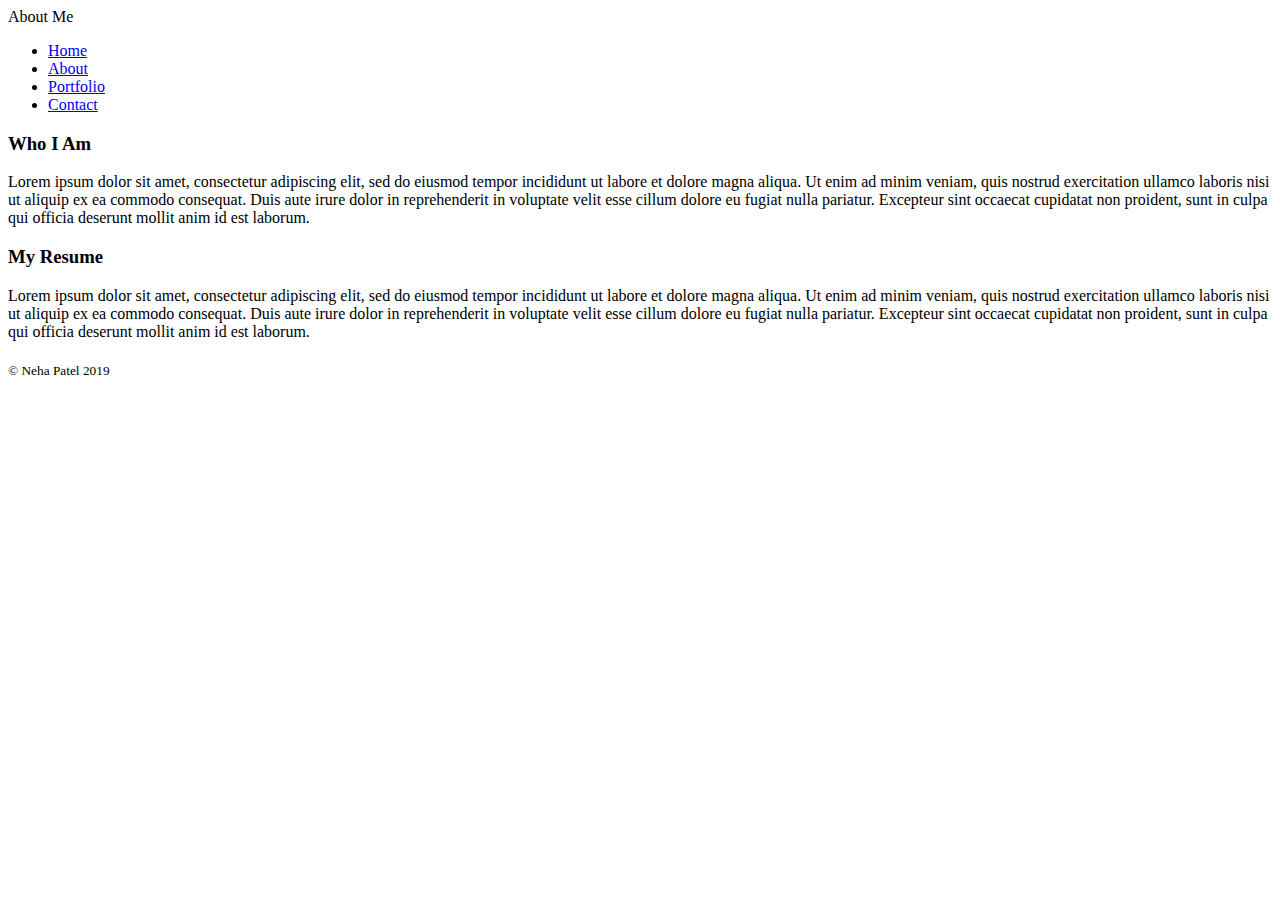
==== about.html @ 220673e8 "Modified headers" ====
<!DOCTYPE html>
<html lang="en">
  <head>
      <meta charset="utf-8">
      <title>Lorem ipsum</title>
  </head>

<body>
<header>About Me</header>
<nav>
    <ul>
      <li><a href="index.html">Home</a></li>
      <li><a href="about.html">About</a></li>
      <li><a href="portfolio.html">Portfolio</a></li>
      <li><a href="contact.html">Contact</a></li>
    </ul>
</nav>

  <article>
    <h3>Who I Am</h3>
      <p>Lorem ipsum dolor sit amet, consectetur adipiscing elit, sed do eiusmod tempor incididunt ut labore et dolore magna aliqua. Ut enim ad minim veniam, quis nostrud exercitation ullamco laboris nisi ut aliquip ex ea commodo consequat. Duis aute irure dolor in reprehenderit in voluptate velit esse cillum dolore eu fugiat nulla pariatur. Excepteur sint occaecat cupidatat non proident, sunt in culpa qui officia deserunt mollit anim id est laborum.</p>
  </article>

  <article>
    <h3>My Resume</h3>
      <p>Lorem ipsum dolor sit amet, consectetur adipiscing elit, sed do eiusmod tempor incididunt ut labore et dolore magna aliqua. Ut enim ad minim veniam, quis nostrud exercitation ullamco laboris nisi ut aliquip ex ea commodo consequat. Duis aute irure dolor in reprehenderit in voluptate velit esse cillum dolore eu fugiat nulla pariatur. Excepteur sint occaecat cupidatat non proident, sunt in culpa qui officia deserunt mollit anim id est laborum.</p>
  </article>

<footer>
  <p><sub>&#169; Neha Patel 2019</sub></p>
</footer>

</body>

</html>
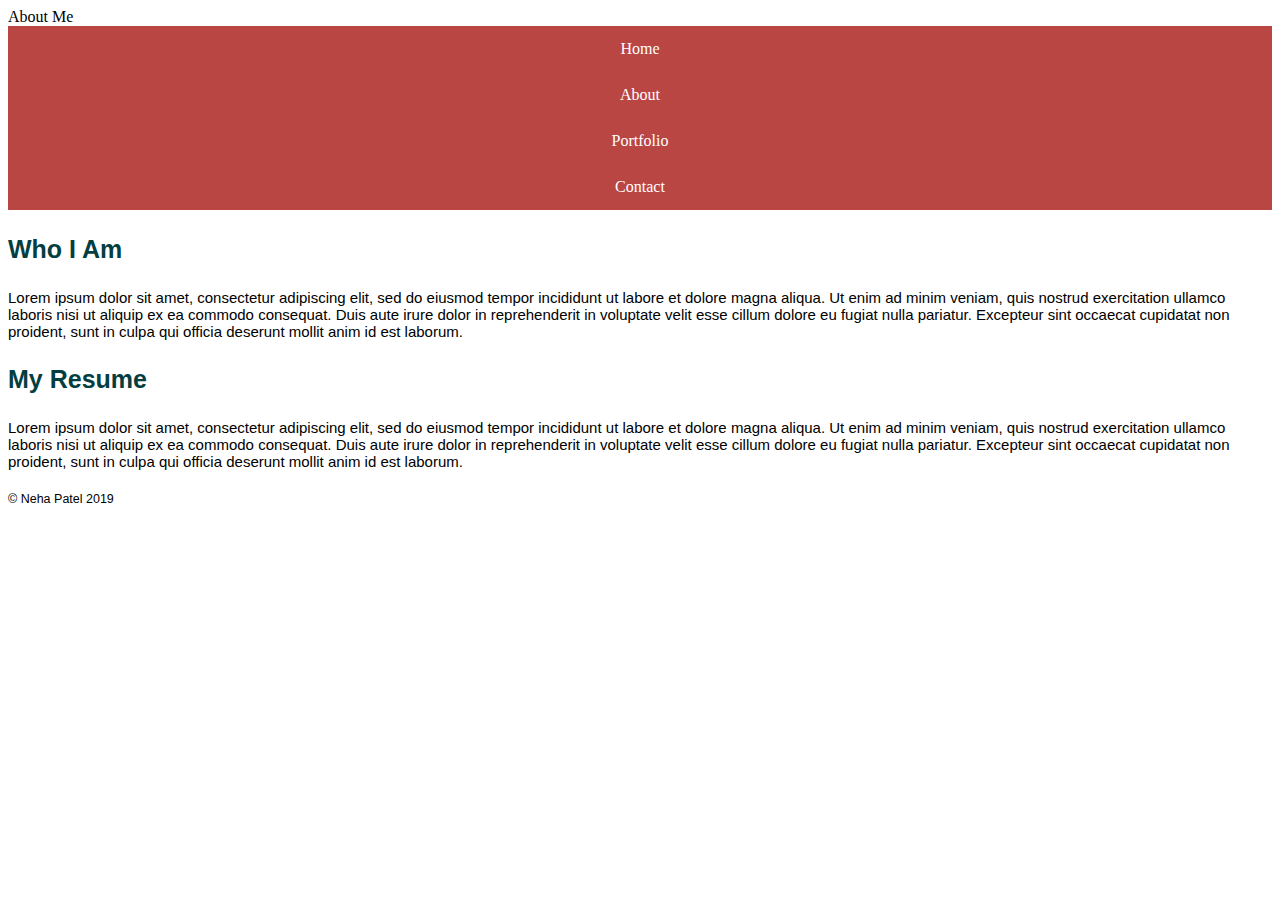
==== commit ba188ceb: "Added css for h1, h2, h3, nav, and p." ====
--- a/about.html
+++ b/about.html
@@ -2,18 +2,19 @@
 <html lang="en">
   <head>
       <meta charset="utf-8">
-      <title>Lorem ipsum</title>
+      <title>About Neha Patel</title>
+      <link rel="stylesheet" type="text/css" href="styles/stylesheet.css">
   </head>
 
 <body>
 <header>About Me</header>
 <nav>
-    <ul>
-      <li><a href="index.html">Home</a></li>
-      <li><a href="about.html">About</a></li>
-      <li><a href="portfolio.html">Portfolio</a></li>
-      <li><a href="contact.html">Contact</a></li>
-    </ul>
+  <ul class="ul-navigation">
+    <li class="li-navigation"><a href="index.html" class="a-navigation">Home</a></li>
+    <li class="li-navigation"><a href="about.html" class="a-navigation">About</a></li>
+    <li class="li-navigation"><a href="portfolio.html" class="a-navigation">Portfolio</a></li>
+    <li class="li-navigation"><a href="contact.html" class="a-navigation">Contact</a></li>
+  </ul>
 </nav>
 
   <article>
--- a/styles/stylesheet.css
+++ b/styles/stylesheet.css
@@ -0,0 +1,52 @@
+/*Note on colors: #043E41 for teal; #987122 for gold; #982522 for pinkish red; go to http://paletton.com/#uid=33j0u0kkynpac-PfyswoVj5umdy*/
+
+/*code for h1, h2, h3*/
+h1 {
+  color: black;
+  font-size: 40px;
+  font-family: Helvetica, sans-serif;
+}
+
+h2 {
+  color: black;
+  font-size: 30px;
+  font-family: Helvetica, sans-serif;
+}
+
+h3 {
+  color:  #043E41;
+  font-size: 25px;
+  font-family: Helvetica, sans-serif;
+}
+
+/*code for navigation bar, the class is "naviagation"*/
+.ul-navigation {
+  list-style-type: none;
+  margin: 0;
+  padding: 0;
+  overflow: hidden;
+  background-color: #BA4643;
+}
+
+.li-navigation {
+  display: inline;
+}
+
+.a-navigation {
+  display: block;
+  color: white;
+  text-align: center;
+  padding: 14px 16px;
+  text-decoration: none;
+}
+
+/* Change the navigation link color to #74A7A9 (teal) on hover */
+li a:hover {
+  background-color: #74A7A9;
+}
+
+/*code for paragraphs*/
+p {
+  font-family:  Helvetica, sans-serif;
+  font-size: 15px;
+}
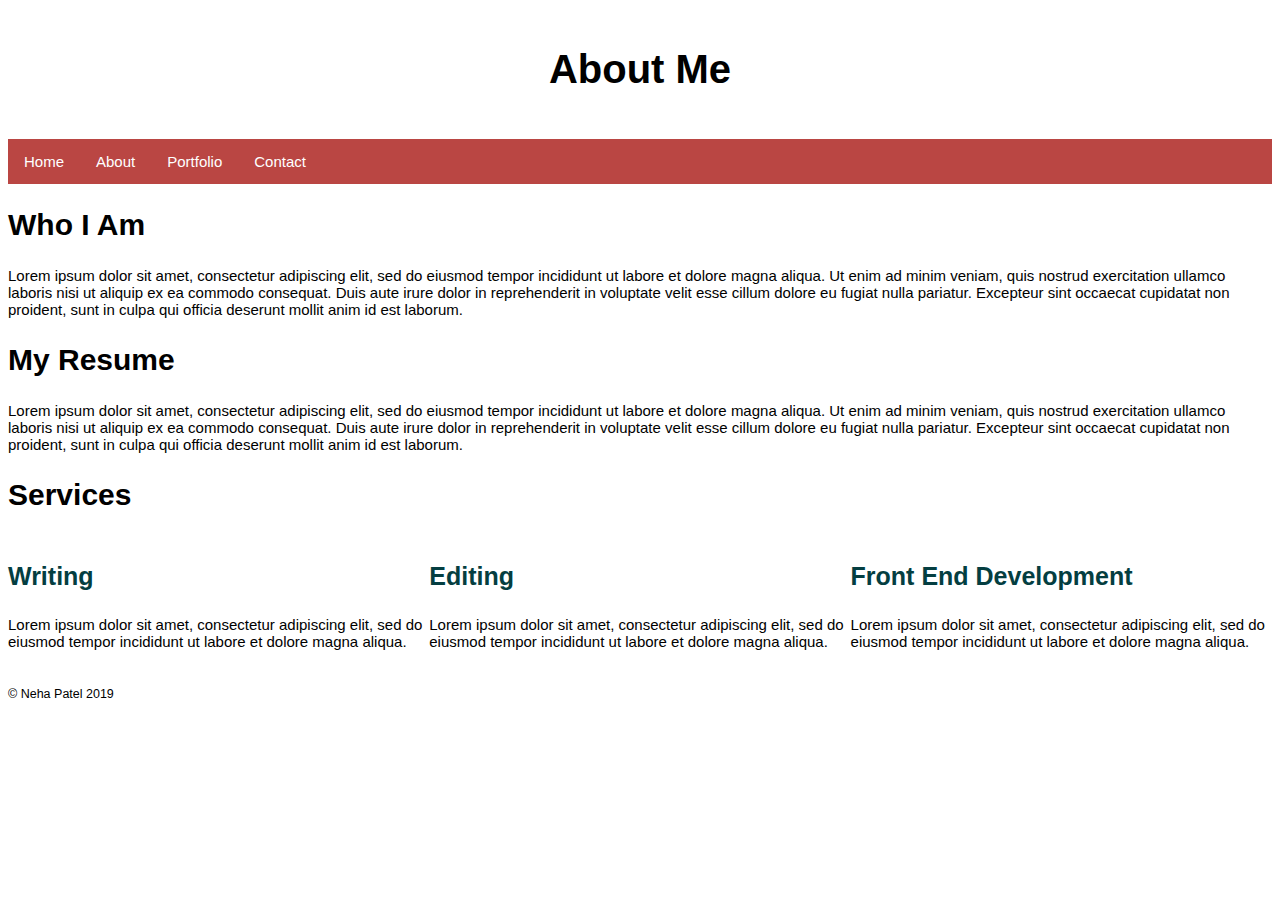
==== commit 049654f0: "Added columns to about.html and added specifications for hex codes." ====
--- a/about.html
+++ b/about.html
@@ -7,7 +7,7 @@
   </head>
 
 <body>
-<header>About Me</header>
+<h1>About Me</h1>
 <nav>
   <ul class="ul-navigation">
     <li class="li-navigation"><a href="index.html" class="a-navigation">Home</a></li>
@@ -18,14 +18,32 @@
 </nav>
 
   <article>
-    <h3>Who I Am</h3>
+    <h2>Who I Am</h2>
       <p>Lorem ipsum dolor sit amet, consectetur adipiscing elit, sed do eiusmod tempor incididunt ut labore et dolore magna aliqua. Ut enim ad minim veniam, quis nostrud exercitation ullamco laboris nisi ut aliquip ex ea commodo consequat. Duis aute irure dolor in reprehenderit in voluptate velit esse cillum dolore eu fugiat nulla pariatur. Excepteur sint occaecat cupidatat non proident, sunt in culpa qui officia deserunt mollit anim id est laborum.</p>
   </article>
 
   <article>
-    <h3>My Resume</h3>
+    <h2>My Resume</h2>
       <p>Lorem ipsum dolor sit amet, consectetur adipiscing elit, sed do eiusmod tempor incididunt ut labore et dolore magna aliqua. Ut enim ad minim veniam, quis nostrud exercitation ullamco laboris nisi ut aliquip ex ea commodo consequat. Duis aute irure dolor in reprehenderit in voluptate velit esse cillum dolore eu fugiat nulla pariatur. Excepteur sint occaecat cupidatat non proident, sunt in culpa qui officia deserunt mollit anim id est laborum.</p>
   </article>
+
+  <section class="row">
+    <h2>Services</h2>
+      <article class="column">
+        <h3 class>Writing</h3>
+        <p class>Lorem ipsum dolor sit amet, consectetur adipiscing elit, sed do eiusmod tempor incididunt ut labore et dolore magna aliqua.</p>
+      </article>
+
+      <article class="column">
+        <h3 class>Editing</h3>
+        <p class=>Lorem ipsum dolor sit amet, consectetur adipiscing elit, sed do eiusmod tempor incididunt ut labore et dolore magna aliqua.</p>
+      </article>
+
+      <article class="column">
+        <h3>Front End Development</h3>
+        <p>Lorem ipsum dolor sit amet, consectetur adipiscing elit, sed do eiusmod tempor incididunt ut labore et dolore magna aliqua.</p>
+      </article>
+  </section>
 
 <footer>
   <p><sub>&#169; Neha Patel 2019</sub></p>
--- a/styles/stylesheet.css
+++ b/styles/stylesheet.css
@@ -5,6 +5,8 @@
   color: black;
   font-size: 40px;
   font-family: Helvetica, sans-serif;
+  padding: 20px;
+  text-align: center;
 }
 
 h2 {
@@ -30,6 +32,7 @@
 
 .li-navigation {
   display: inline;
+  float: left;
 }
 
 .a-navigation {
@@ -45,8 +48,42 @@
   background-color: #74A7A9;
 }
 
+/*code for links in general; this code will also apply to nav links*/
+/* selected links */
+a:active {
+  color: blue;
+}
+
+/* visited link */
+a:visited {
+  color: #FFDDDC;
+}
+
+/*code for unordered lists*/
+ul {
+  list-style-type: circle;
+  font-family:  Helvetica, sans-serif;
+  font-size: 15px;
+}
+
 /*code for paragraphs*/
 p {
   font-family:  Helvetica, sans-serif;
   font-size: 15px;
 }
+
+/*code for About page*/
+
+
+/* Create three equal columns that floats next to each other */
+.column {
+  float: left;
+  width: 33.33%;
+}
+
+/* Clear floats after the columns */
+.row:after {
+  content: "";
+  display: table;
+  clear: both;
+}
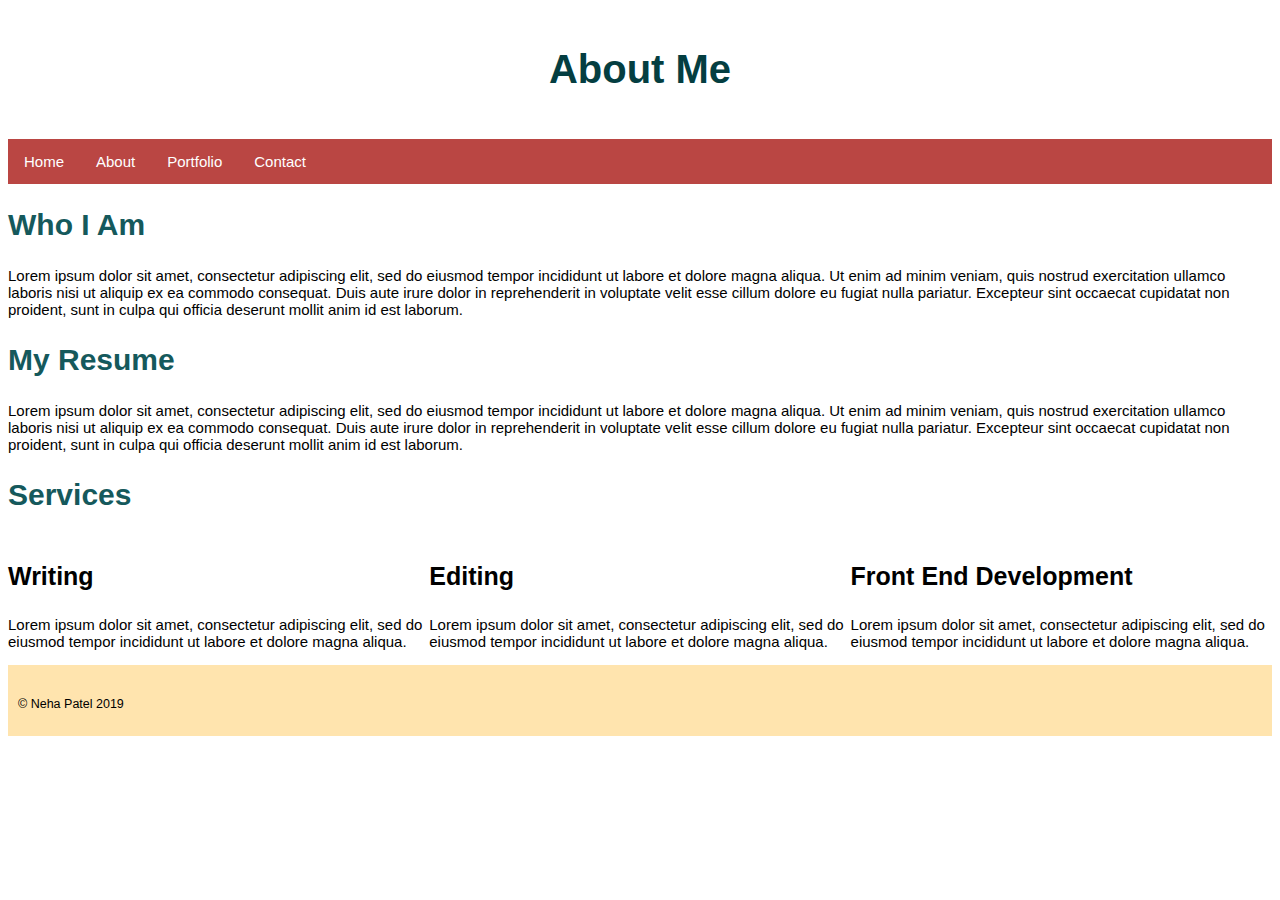
==== commit e69a7857: "Added footer and adjusted hex codes for headings." ====
--- a/about.html
+++ b/about.html
@@ -45,9 +45,9 @@
       </article>
   </section>
 
-<footer>
-  <p><sub>&#169; Neha Patel 2019</sub></p>
-</footer>
+  <footer>
+    <p class="footer"><sub>&#169; Neha Patel 2019</sub></p>
+  </footer>
 
 </body>
 
--- a/styles/stylesheet.css
+++ b/styles/stylesheet.css
@@ -2,7 +2,7 @@
 
 /*code for h1, h2, h3*/
 h1 {
-  color: black;
+  color: #043E41;
   font-size: 40px;
   font-family: Helvetica, sans-serif;
   padding: 20px;
@@ -10,13 +10,13 @@
 }
 
 h2 {
-  color: black;
+  color: #15595C;
   font-size: 30px;
   font-family: Helvetica, sans-serif;
 }
 
 h3 {
-  color:  #043E41;
+  color: black;
   font-size: 25px;
   font-family: Helvetica, sans-serif;
 }
@@ -87,3 +87,15 @@
   display: table;
   clear: both;
 }
+
+/* Code for footer */
+footer {
+  background-color: #FFE4AE;
+  text-align: left;
+  padding: 10px;
+}
+
+.footer {
+  font-size: 15px;
+  font-family: Helvetica, sans-serif;
+}
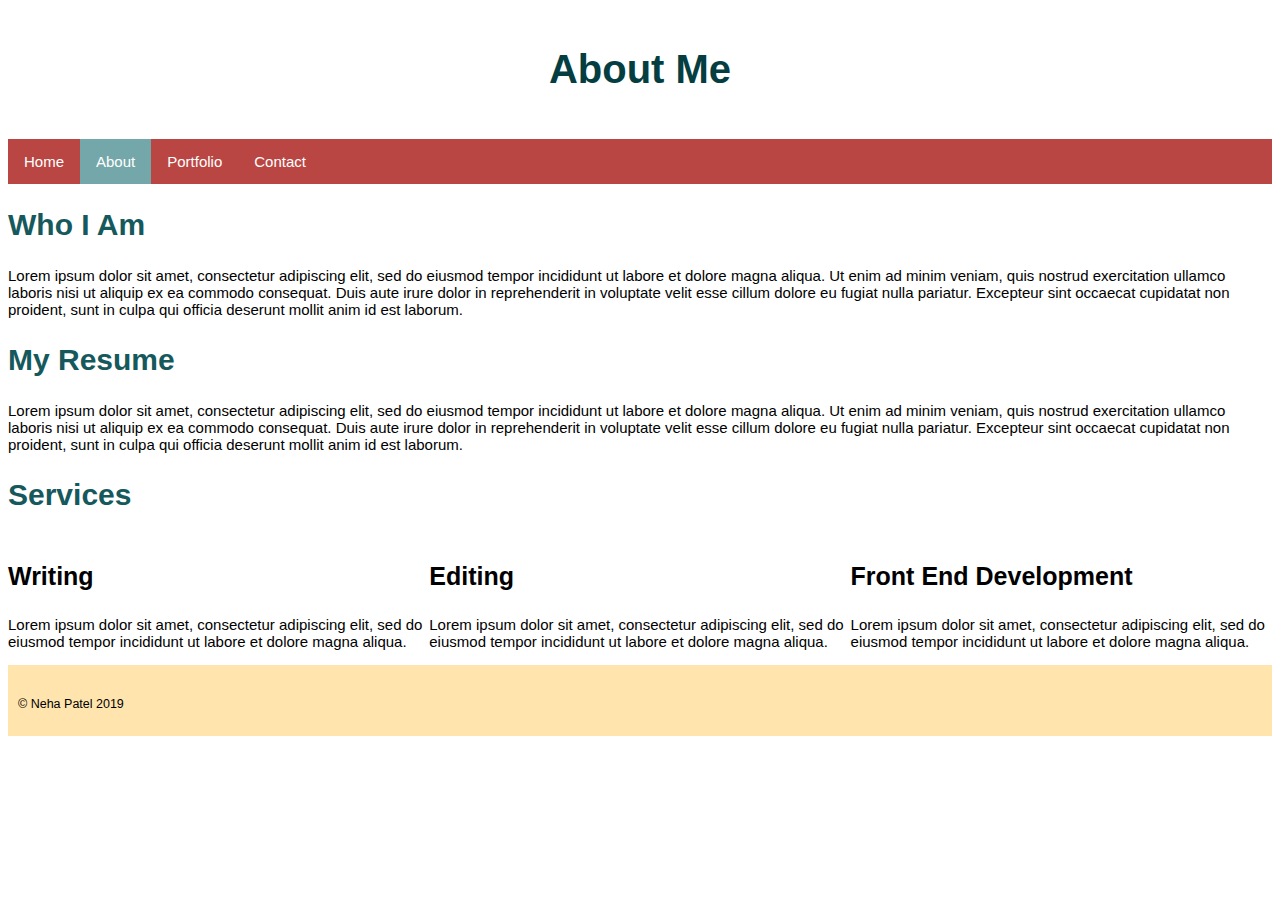
==== commit fcad4284: "Added a .active for current page" ====
--- a/about.html
+++ b/about.html
@@ -11,7 +11,7 @@
 <nav>
   <ul class="ul-navigation">
     <li class="li-navigation"><a href="index.html" class="a-navigation">Home</a></li>
-    <li class="li-navigation"><a href="about.html" class="a-navigation">About</a></li>
+    <li class="li-navigation"><a href="about.html" class="a-navigation active">About</a></li>
     <li class="li-navigation"><a href="portfolio.html" class="a-navigation">Portfolio</a></li>
     <li class="li-navigation"><a href="contact.html" class="a-navigation">Contact</a></li>
   </ul>
--- a/styles/stylesheet.css
+++ b/styles/stylesheet.css
@@ -54,6 +54,11 @@
   color: blue;
 }
 
+/* current page */
+.active {
+  background-color: #74A7A9;
+}
+
 /* visited link */
 a:visited {
   color: #FFDDDC;
@@ -73,8 +78,6 @@
 }
 
 /*code for About page*/
-
-
 /* Create three equal columns that floats next to each other */
 .column {
   float: left;
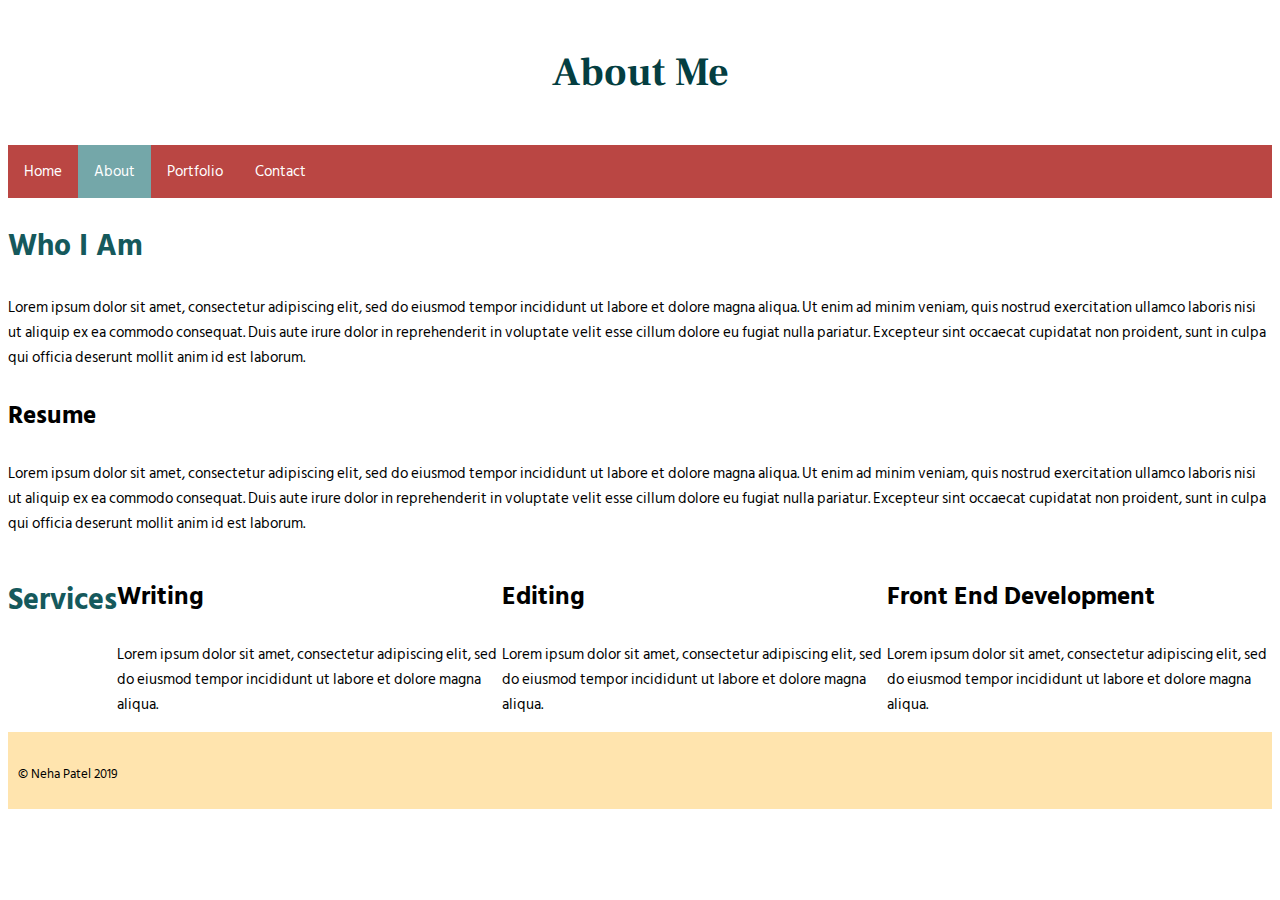
==== commit cd08520c: "Adjsuted footer and flexbox CSS" ====
--- a/about.html
+++ b/about.html
@@ -1,10 +1,18 @@
 <!DOCTYPE html>
 <html lang="en">
-  <head>
-      <meta charset="utf-8">
-      <title>About Neha Patel</title>
-      <link rel="stylesheet" type="text/css" href="styles/stylesheet.css">
-  </head>
+<head>
+    <meta charset="utf-8">
+    <title>
+      Neha Patel
+    </title>
+    <link rel="stylesheet" href="https://use.fontawesome.com/releases/v5.7.1/css/all.css" integrity="sha384-fnmOCqbTlWIlj8LyTjo7mOUStjsKC4pOpQbqyi7RrhN7udi9RwhKkMHpvLbHG9Sr" crossorigin="anonymous">
+
+    <link rel="stylesheet" type="text/css" href="styles/stylesheet.css">
+
+    <style>
+      @import url('https://fonts.googleapis.com/css?family=Frank+Ruhl+Libre|Hind+Siliguri');
+    </style>
+</head>
 
 <body>
 <h1>About Me</h1>
@@ -17,30 +25,39 @@
   </ul>
 </nav>
 
-  <article>
-    <h2>Who I Am</h2>
+  <section>
+    <h2>
+      <i class="fas fa-arrow-circle-right"></i>
+      Who I Am
+    </h2>
+
       <p>Lorem ipsum dolor sit amet, consectetur adipiscing elit, sed do eiusmod tempor incididunt ut labore et dolore magna aliqua. Ut enim ad minim veniam, quis nostrud exercitation ullamco laboris nisi ut aliquip ex ea commodo consequat. Duis aute irure dolor in reprehenderit in voluptate velit esse cillum dolore eu fugiat nulla pariatur. Excepteur sint occaecat cupidatat non proident, sunt in culpa qui officia deserunt mollit anim id est laborum.</p>
-  </article>
 
-  <article>
-    <h2>My Resume</h2>
-      <p>Lorem ipsum dolor sit amet, consectetur adipiscing elit, sed do eiusmod tempor incididunt ut labore et dolore magna aliqua. Ut enim ad minim veniam, quis nostrud exercitation ullamco laboris nisi ut aliquip ex ea commodo consequat. Duis aute irure dolor in reprehenderit in voluptate velit esse cillum dolore eu fugiat nulla pariatur. Excepteur sint occaecat cupidatat non proident, sunt in culpa qui officia deserunt mollit anim id est laborum.</p>
-  </article>
+      <article>
+        <h3>Resume</h3>
+        <p>Lorem ipsum dolor sit amet, consectetur adipiscing elit, sed do eiusmod tempor incididunt ut labore et dolore magna aliqua. Ut enim ad minim veniam, quis nostrud exercitation ullamco laboris nisi ut aliquip ex ea commodo consequat. Duis aute irure dolor in reprehenderit in voluptate velit esse cillum dolore eu fugiat nulla pariatur. Excepteur sint occaecat cupidatat non proident, sunt in culpa qui officia deserunt mollit anim id est laborum.</p>
+      </article>
+    </section>
+
 
   <section class="row">
-    <h2>Services</h2>
+    <h2>
+      <i class="fas fa-arrow-circle-right"></i>
+      Services
+    </h2>
+
       <article class="column">
-        <h3 class>Writing</h3>
+        <h3 class> <i class="far fa-sticky-note"></i> Writing</h3>
         <p class>Lorem ipsum dolor sit amet, consectetur adipiscing elit, sed do eiusmod tempor incididunt ut labore et dolore magna aliqua.</p>
       </article>
 
       <article class="column">
-        <h3 class>Editing</h3>
+        <h3 class> <i class="fas fa-pen-fancy"></i> Editing</h3>
         <p class=>Lorem ipsum dolor sit amet, consectetur adipiscing elit, sed do eiusmod tempor incididunt ut labore et dolore magna aliqua.</p>
       </article>
 
       <article class="column">
-        <h3>Front End Development</h3>
+        <h3> <i class="fas fa-code"></i>Front End Development</h3>
         <p>Lorem ipsum dolor sit amet, consectetur adipiscing elit, sed do eiusmod tempor incididunt ut labore et dolore magna aliqua.</p>
       </article>
   </section>
--- a/styles/stylesheet.css
+++ b/styles/stylesheet.css
@@ -1,10 +1,13 @@
 /*Note on colors: #043E41 for teal; #987122 for gold; #982522 for pinkish red; go to http://paletton.com/#uid=33j0u0kkynpac-PfyswoVj5umdy*/
+*{
+  box-sizing: border-box;
+}
 
 /*code for h1, h2, h3*/
 h1 {
   color: #043E41;
   font-size: 40px;
-  font-family: Helvetica, sans-serif;
+  font-family: "Frank Ruhl Libre", serif;
   padding: 20px;
   text-align: center;
 }
@@ -12,16 +15,16 @@
 h2 {
   color: #15595C;
   font-size: 30px;
-  font-family: Helvetica, sans-serif;
+  font-family: "Hind Siliguri", sans-serif;
 }
 
 h3 {
   color: black;
   font-size: 25px;
-  font-family: Helvetica, sans-serif;
-}
-
-/*code for navigation bar, the class is "naviagation"*/
+  font-family: "Hind Siliguri", sans-serif;
+}
+
+/*code for navigation bar, the class is "navigation"*/
 .ul-navigation {
   list-style-type: none;
   margin: 0;
@@ -67,38 +70,132 @@
 /*code for unordered lists*/
 ul {
   list-style-type: circle;
-  font-family:  Helvetica, sans-serif;
+  font-family:  "Hind Siliguri", sans-serif;
   font-size: 15px;
 }
+
+/*code for icons*/
+
+.fa-pen-fancy{
+  color: #BA4643;
+}
+
+.fa-sticky-note {
+  color: #BA4643;
+}
+
+.fa-code{
+  color: #BA4643;
+}
+
+.fa-arrow-circle-right {
+  color: #BA4643;
+}
+
 
 /*code for paragraphs*/
 p {
-  font-family:  Helvetica, sans-serif;
+  font-family:  "Hind Siliguri", sans-serif;
   font-size: 15px;
 }
 
 /*code for About page*/
-/* Create three equal columns that floats next to each other */
-.column {
-  float: left;
-  width: 33.33%;
-}
-
-/* Clear floats after the columns */
-.row:after {
-  content: "";
-  display: table;
-  clear: both;
+
+.row {
+  display: flex;
+  flex-direction: row;
+  flex-wrap: nowrap;
+  justify-content: space-between;
+  align-items: flex-start;
 }
 
 /* Code for footer */
 footer {
   background-color: #FFE4AE;
-  text-align: left;
   padding: 10px;
 }
 
 .footer {
   font-size: 15px;
-  font-family: Helvetica, sans-serif;
-}
+  font-family: "Hind Siliguri", sans-serif;
+}
+
+/* Code for social media icons. Flexbox has been used, it's under .footer-social */
+.footer-social {
+  display: flex;
+  flex-direction: row;
+  align-items: flex-end;
+  justify-content: flex-start;
+}
+
+.fa-linkedin-in {
+  color: black;
+  font-size: 1.5em;
+  padding-right: 70%;
+}
+
+.fa-instagram {
+  color: black;
+  font-size: 1.5em;
+}
+
+/* REFERENCE
+
+Code for flex box.
+Have a <section> with <div> within it. CSS is for <section> class
+
+.container {
+  display: flex;
+
+  flex-direction: row column row-reverse column reverse;
+
+  flex-wrap: wrap nowrap wrap-reverse;
+
+  justify-content: center flex-end flex-start space-around space-between space-evenly;
+
+  align-items: center baseline stretch flex-end flex-start;
+
+}
+
+Code for floats
+.content-box{
+  float: right;
+}
+
+.clearfix::after{
+      content:"";
+      display: block;
+      clear:both;
+    }
+
+#border-box{
+      overflow: auto;
+    }
+
+
+Sample code for border boxes
+.class{
+   height: 6rem;
+   background-color: pink;
+   padding: 1rem;
+   border-width: 3px;
+   border-style: solid;
+   border-color: green;
+   border: 3px dashed green;
+   margin-bottom: 1rem;
+   margin-top: 1.5rem;
+   margin: 1.5rem; 0 1rem;
+ }
+
+ Code for fonts
+
+  .modern {font-family: Helvetica, Arial, sans-serif;
+  }
+
+  .classic {font-family: "Times New Roman", serif;
+  }
+
+  font-family: "Comic Sans MS", cursive, sans-serif;
+  **Note that sometimes family names have spaces in them. In these cases, the whole name must be wrapped in double quotes.**
+}
+*/
